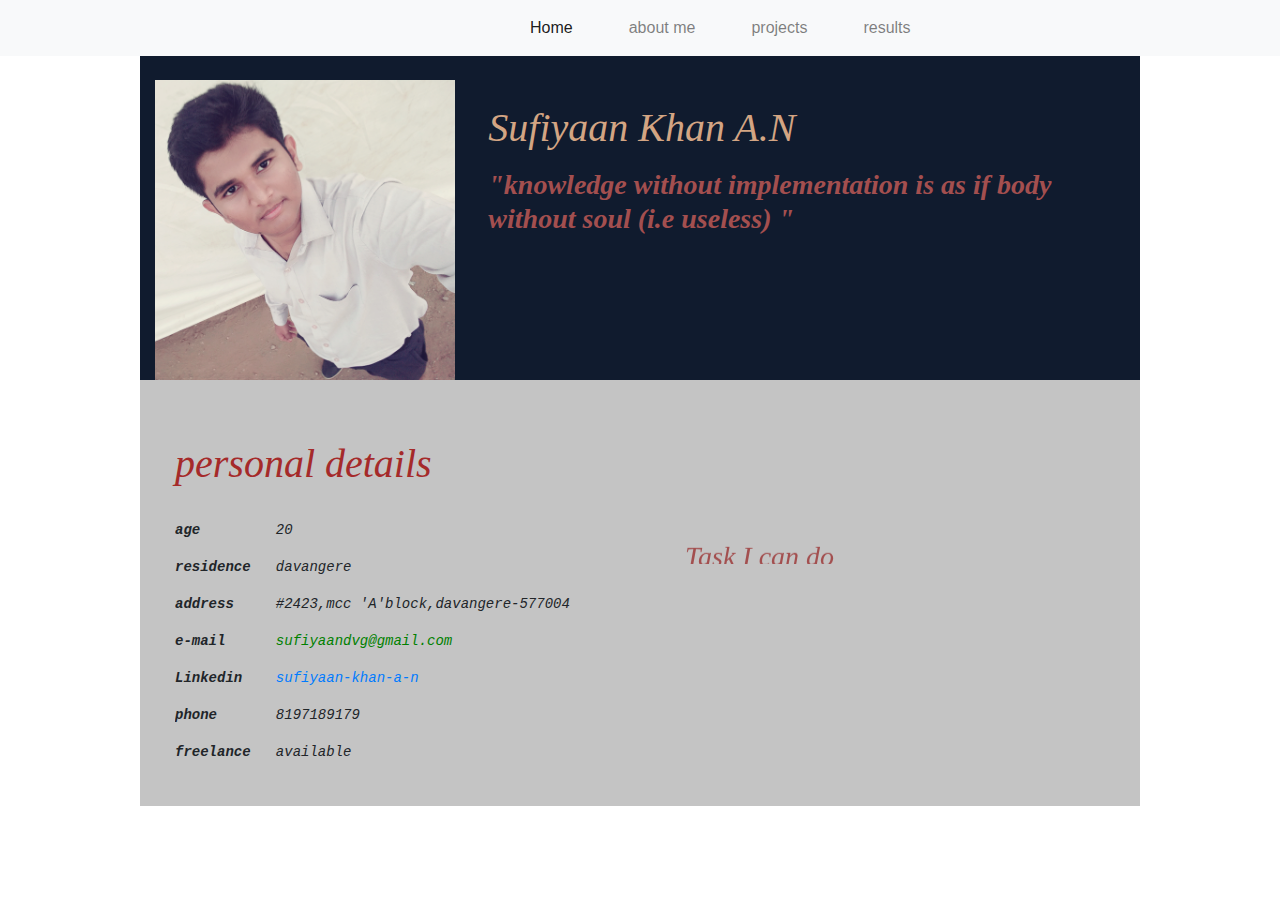
==== index.html @ 66d2c42b "Update index.html" ====
<html>

    <head>

        <title> My resume</title>
        <link rel="stylesheet" href="resumecss.css">
        
        <link rel="stylesheet" href="https://stackpath.bootstrapcdn.com/bootstrap/4.3.1/css/bootstrap.min.css" integrity="sha384-ggOyR0iXCbMQv3Xipma34MD+dH/1fQ784/j6cY/iJTQUOhcWr7x9JvoRxT2MZw1T" crossorigin="anonymous">
            <script src="https://stackpath.bootstrapcdn.com/bootstrap/4.3.1/js/bootstrap.min.js" integrity="sha384-JjSmVgyd0p3pXB1rRibZUAYoIIy6OrQ6VrjIEaFf/nJGzIxFDsf4x0xIM+B07jRM" crossorigin="anonymous"></script>
            <script src="https://code.jquery.com/jquery-3.3.1.slim.min.js" integrity="sha384-q8i/X+965DzO0rT7abK41JStQIAqVgRVzpbzo5smXKp4YfRvH+8abtTE1Pi6jizo" crossorigin="anonymous"></script>
            <script src="https://cdnjs.cloudflare.com/ajax/libs/popper.js/1.14.7/umd/popper.min.js" integrity="sha384-UO2eT0CpHqdSJQ6hJty5KVphtPhzWj9WO1clHTMGa3JDZwrnQq4sF86dIHNDz0W1" crossorigin="anonymous"></script>
       <div class="flex-container">
       <div class="nav-bar">
        <nav class="navbar navbar-expand-lg navbar-light bg-light" >
          <a class="navbar-brand" href="#index.html" style="margin-left:450px"></a>
          
          
          <div class="collapse navbar-collapse" >
            <ul class="navbar-nav mr-auto">
              <li class="nav-item active" style="padding-left: 40px">
                <a class="nav-link" href="index.html">Home </a>
              </li>
              <li class="nav-item" style="padding-left: 40px">
                <a class="nav-link" href="a.html">about me</a>
              </li>
              <li class="nav-item"style="padding-left: 40px">
                  <a class="nav-link " href="project.html" >projects</a>
                </li>
              
              <li class="nav-item"style="padding-left: 40px">
                <a class="nav-link " href="b.html" >results</a>
              </li>
            </ul>
            
          </div>
        </nav>
        </div>
       </div>
    </head>
     
     <body  >
         


       <div class="container" style="height: 750px;background-color: rgba(27, 26, 26, 0.26);width: 1000px;font: size 30;color:black(235, 125, 0, 0.534);font-style: italic;" >
        

           <div class="row"  style="background-color: rgb(16, 27, 46)" >
          
            <div class="col-lg-4">
              <div class="profile-img" >
            
                   <br><img style="height:300px" src="pic1.jpg" >
                 </div>
    
            </div>
            
            <div class="col-lg-8">
              <br><br>
              <h1 style="color: rgb(211, 165, 131);">Sufiyaan Khan A.N</h1>
              <p style="color:crimson"><h3><b>"knowledge without implementation is as if body without soul (i.e useless)  " </b></h3></p>
            </div>
            
        </div>






        <div class="row">
          
          <div class="col-sm-6" style="margin-top:10px;margin-left: 20px;;">
              <div class="profile-info" style="margin-top: 50px;color:crimson;">
                <h1 id="personal">personal details </h1>
                <br>        
                
                    
                        
                  <pre><strong>age</strong>         20</pre>
                  <pre><b>residence</b>   davangere</pre>
                  <pre><b>address</b>     #2423,mcc 'A'block,davangere-577004</pre>
                  <pre><b>e-mail</b>   <span style="color:green;">   sufiyaandvg@gmail.com</span></pre>
                  <pre><b>Linkedin</b>    <a href="https://www.linkedin.com/in/sufiyaan-khan-a-n-b37086190">sufiyaan-khan-a-n </pre>
                  <pre><b>phone</b>       8197189179</pre>
                  <pre><b>freelance</b>   available  </pre>     
                  </div>
  
              
          
            </div>
            
            
            <div class="col-lg-6">
              <br>
              <marquee  direction="up" behavior="slide" >
                <br>
             
              <h3 style="margin-left: 10px;">Task I can do</h3> 
      
              <h4 style="margin-left: 10px"><b style="font-family:'Times New Roman', Times, serif;color: red;">Can create a website for any vendor</b></h4>  
             </marquee>
            </div>
          </div>
        </div>
        
        
          
      

                 
   
     </body>
 </html>
---- resumecss.css ----
/* p{
    font: size 30;color:black(235, 125, 0, 0.534);font-style: italic;
} */
h3{
    color: rgb(163, 79, 79);
    font-family:cursive;
    
}
h1{
    color: brown;
    font-family:cursive;
   
}
.container{
    shape-rendering: auto;
}

img{
     margin-left: 0px;
     
     
}
td,tr{
    border: 1px solid black;
}
table{
    background-color: rgb(12, 223, 230)
}
.X{
    border: 0px
}
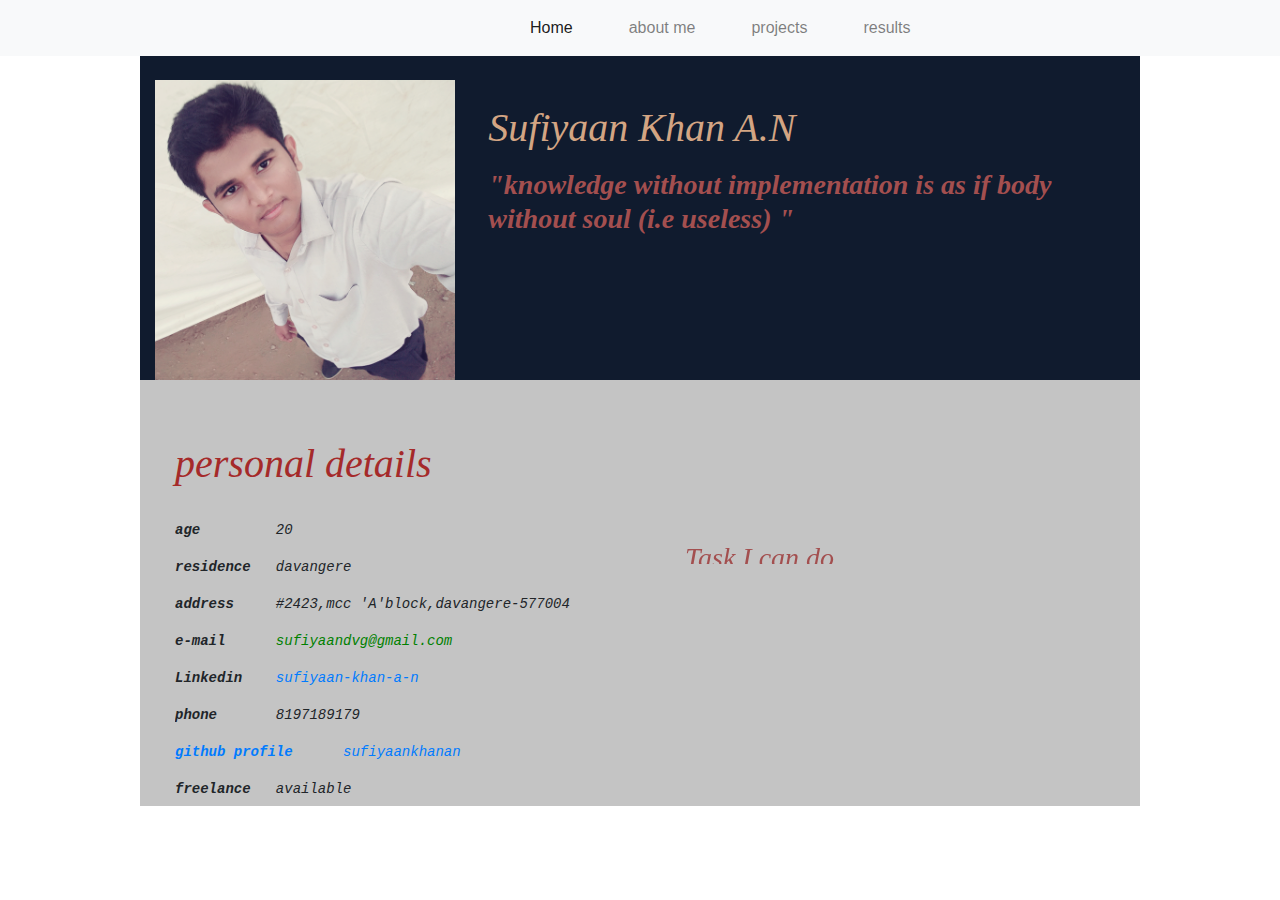
==== commit 93320b4e: "Update index.html" ====
--- a/index.html
+++ b/index.html
@@ -1,6 +1,7 @@
 
    <html>
-
+     
+    <meta name="viewport" content="width=device-width, initial-scale=1.0">
     <head>
 
         <title> My resume</title>
@@ -10,7 +11,8 @@
             <script src="https://stackpath.bootstrapcdn.com/bootstrap/4.3.1/js/bootstrap.min.js" integrity="sha384-JjSmVgyd0p3pXB1rRibZUAYoIIy6OrQ6VrjIEaFf/nJGzIxFDsf4x0xIM+B07jRM" crossorigin="anonymous"></script>
             <script src="https://code.jquery.com/jquery-3.3.1.slim.min.js" integrity="sha384-q8i/X+965DzO0rT7abK41JStQIAqVgRVzpbzo5smXKp4YfRvH+8abtTE1Pi6jizo" crossorigin="anonymous"></script>
             <script src="https://cdnjs.cloudflare.com/ajax/libs/popper.js/1.14.7/umd/popper.min.js" integrity="sha384-UO2eT0CpHqdSJQ6hJty5KVphtPhzWj9WO1clHTMGa3JDZwrnQq4sF86dIHNDz0W1" crossorigin="anonymous"></script>
-       <div class="flex-container">
+       
+          <div class="flex-container">
        <div class="nav-bar">
         <nav class="navbar navbar-expand-lg navbar-light bg-light" >
           <a class="navbar-brand" href="#index.html" style="margin-left:450px"></a>
@@ -45,7 +47,6 @@
 
        <div class="container" style="height: 750px;background-color: rgba(27, 26, 26, 0.26);width: 1000px;font: size 30;color:black(235, 125, 0, 0.534);font-style: italic;" >
         
-
            <div class="row"  style="background-color: rgb(16, 27, 46)" >
           
             <div class="col-lg-4">
@@ -82,9 +83,11 @@
                   <pre><b>residence</b>   davangere</pre>
                   <pre><b>address</b>     #2423,mcc 'A'block,davangere-577004</pre>
                   <pre><b>e-mail</b>   <span style="color:green;">   sufiyaandvg@gmail.com</span></pre>
-                  <pre><b>Linkedin</b>    <a href="https://www.linkedin.com/in/sufiyaan-khan-a-n-b37086190">sufiyaan-khan-a-n </pre>
+                  <pre><b>Linkedin</b>    <a href="https://www.linkedin.com/in/sufiyaan-khan">sufiyaan-khan-a-n </pre>
                   <pre><b>phone</b>       8197189179</pre>
-                  <pre><b>freelance</b>   available  </pre>     
+                  <pre><b>github profile</b>      <a href="https://github.com/sufiyaankhanan">sufiyaankhanan </pre>
+                  <pre><b>freelance</b>   available  </pre>
+                  
                   </div>
   
               
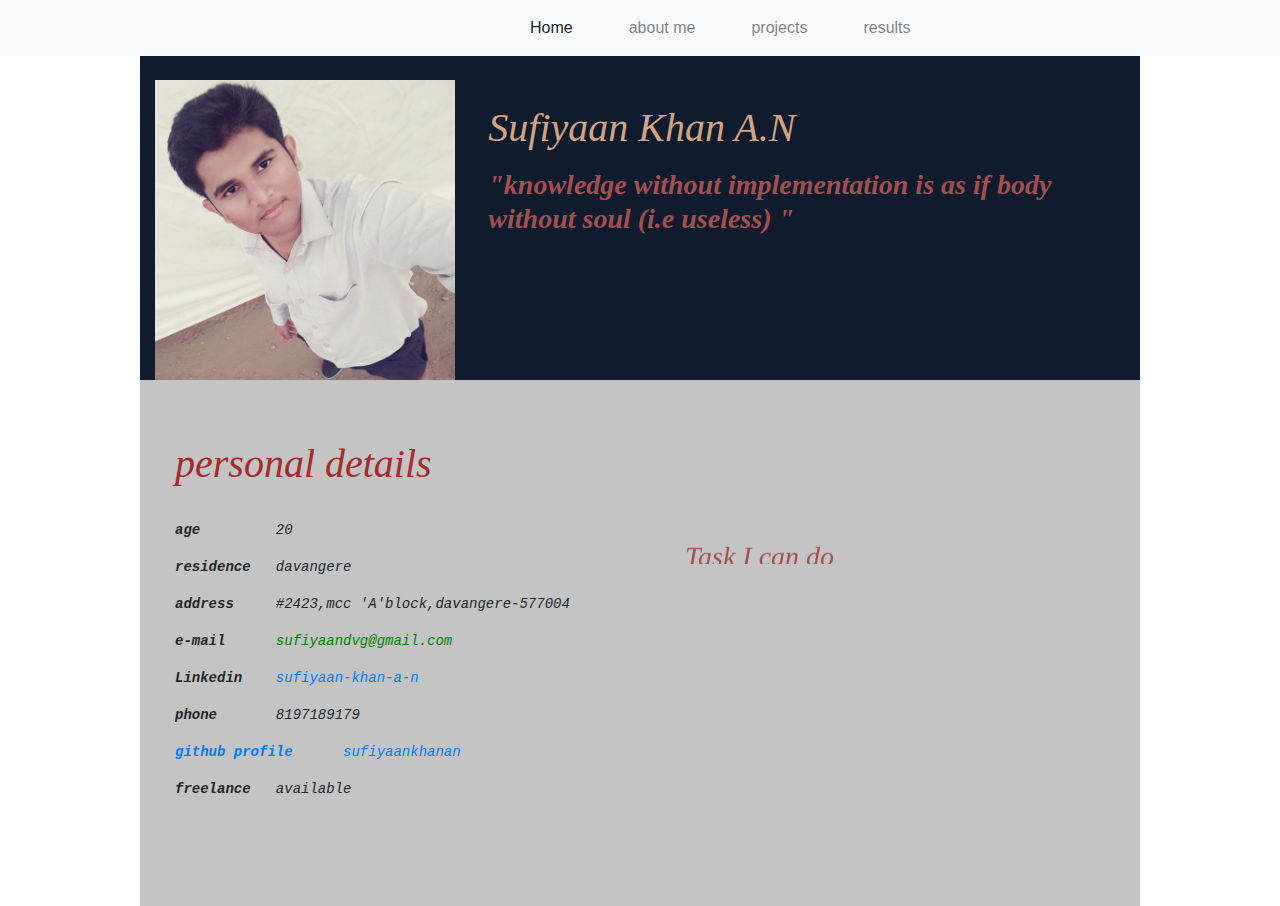
==== commit 1e10a58e: "Update index.html" ====
--- a/index.html
+++ b/index.html
@@ -45,7 +45,7 @@
          
 
 
-       <div class="container" style="height: 750px;background-color: rgba(27, 26, 26, 0.26);width: 1000px;font: size 30;color:black(235, 125, 0, 0.534);font-style: italic;" >
+       <div class="container" style="height: 850px;background-color: rgba(27, 26, 26, 0.26);width: 1000px;font: size 30;color:black(235, 125, 0, 0.534);font-style: italic;" >
         
            <div class="row"  style="background-color: rgb(16, 27, 46)" >
           
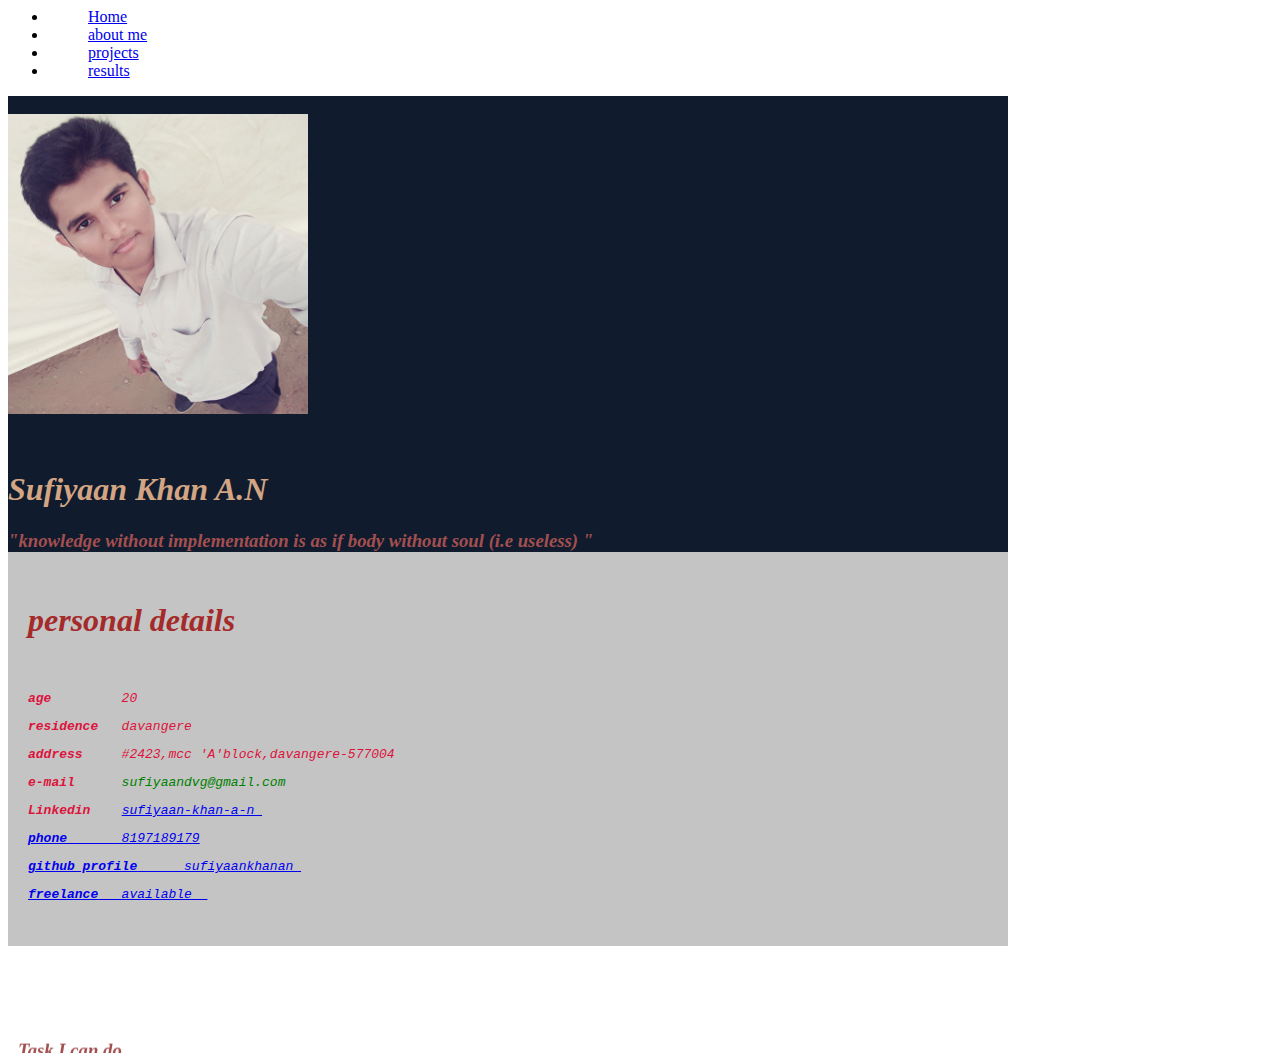
==== commit 713d3f34: "Update index.html" ====
--- a/index.html
+++ b/index.html
@@ -7,11 +7,7 @@
         <title> My resume</title>
         <link rel="stylesheet" href="resumecss.css">
         
-        <link rel="stylesheet" href="https://stackpath.bootstrapcdn.com/bootstrap/4.3.1/css/bootstrap.min.css" integrity="sha384-ggOyR0iXCbMQv3Xipma34MD+dH/1fQ784/j6cY/iJTQUOhcWr7x9JvoRxT2MZw1T" crossorigin="anonymous">
-            <script src="https://stackpath.bootstrapcdn.com/bootstrap/4.3.1/js/bootstrap.min.js" integrity="sha384-JjSmVgyd0p3pXB1rRibZUAYoIIy6OrQ6VrjIEaFf/nJGzIxFDsf4x0xIM+B07jRM" crossorigin="anonymous"></script>
-            <script src="https://code.jquery.com/jquery-3.3.1.slim.min.js" integrity="sha384-q8i/X+965DzO0rT7abK41JStQIAqVgRVzpbzo5smXKp4YfRvH+8abtTE1Pi6jizo" crossorigin="anonymous"></script>
-            <script src="https://cdnjs.cloudflare.com/ajax/libs/popper.js/1.14.7/umd/popper.min.js" integrity="sha384-UO2eT0CpHqdSJQ6hJty5KVphtPhzWj9WO1clHTMGa3JDZwrnQq4sF86dIHNDz0W1" crossorigin="anonymous"></script>
-       
+        
           <div class="flex-container">
        <div class="nav-bar">
         <nav class="navbar navbar-expand-lg navbar-light bg-light" >
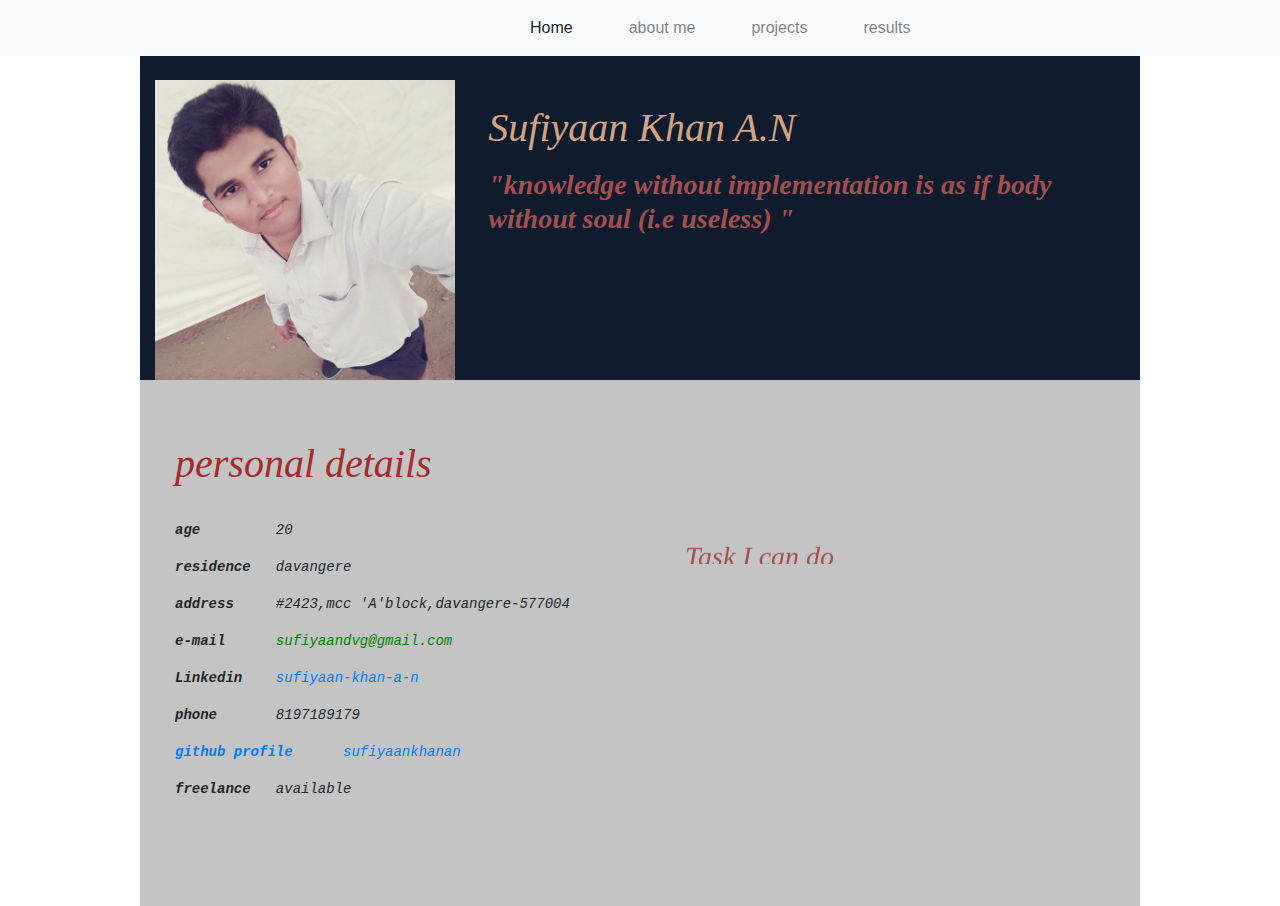
==== commit 5f275b94: "Update index.html" ====
--- a/index.html
+++ b/index.html
@@ -7,7 +7,11 @@
         <title> My resume</title>
         <link rel="stylesheet" href="resumecss.css">
         
-        
+        <link rel="stylesheet" href="https://stackpath.bootstrapcdn.com/bootstrap/4.3.1/css/bootstrap.min.css" integrity="sha384-ggOyR0iXCbMQv3Xipma34MD+dH/1fQ784/j6cY/iJTQUOhcWr7x9JvoRxT2MZw1T" crossorigin="anonymous">
+            <script src="https://stackpath.bootstrapcdn.com/bootstrap/4.3.1/js/bootstrap.min.js" integrity="sha384-JjSmVgyd0p3pXB1rRibZUAYoIIy6OrQ6VrjIEaFf/nJGzIxFDsf4x0xIM+B07jRM" crossorigin="anonymous"></script>
+            <script src="https://code.jquery.com/jquery-3.3.1.slim.min.js" integrity="sha384-q8i/X+965DzO0rT7abK41JStQIAqVgRVzpbzo5smXKp4YfRvH+8abtTE1Pi6jizo" crossorigin="anonymous"></script>
+            <script src="https://cdnjs.cloudflare.com/ajax/libs/popper.js/1.14.7/umd/popper.min.js" integrity="sha384-UO2eT0CpHqdSJQ6hJty5KVphtPhzWj9WO1clHTMGa3JDZwrnQq4sF86dIHNDz0W1" crossorigin="anonymous"></script>
+       
           <div class="flex-container">
        <div class="nav-bar">
         <nav class="navbar navbar-expand-lg navbar-light bg-light" >
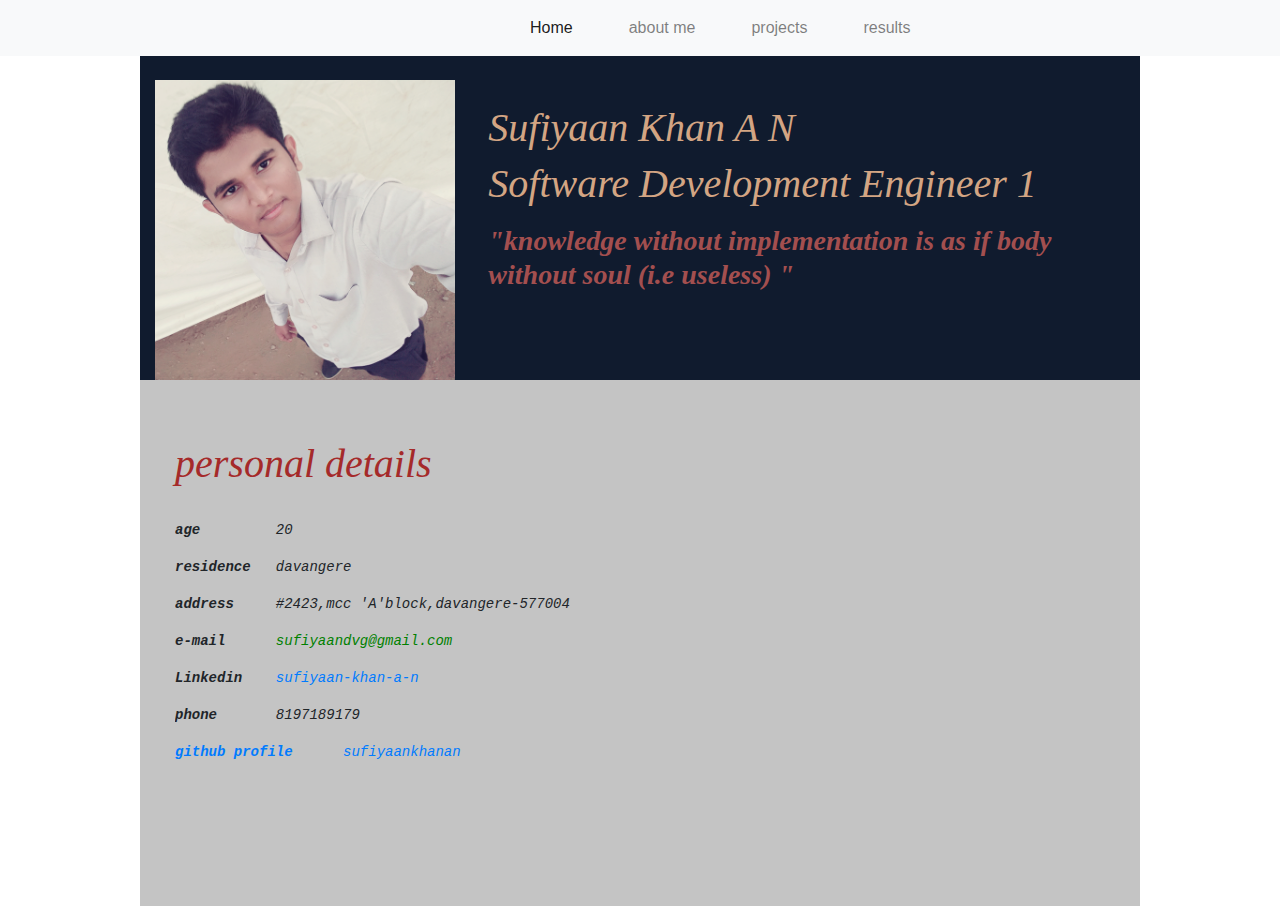
==== commit 7abbb221: "Update index.html" ====
--- a/index.html
+++ b/index.html
@@ -13,7 +13,8 @@
             <script src="https://cdnjs.cloudflare.com/ajax/libs/popper.js/1.14.7/umd/popper.min.js" integrity="sha384-UO2eT0CpHqdSJQ6hJty5KVphtPhzWj9WO1clHTMGa3JDZwrnQq4sF86dIHNDz0W1" crossorigin="anonymous"></script>
        
           <div class="flex-container">
-       <div class="nav-bar">
+       <div class="nav-bar nav-bar default">
+        <div class="navbar-header" >
         <nav class="navbar navbar-expand-lg navbar-light bg-light" >
           <a class="navbar-brand" href="#index.html" style="margin-left:450px"></a>
           
@@ -38,7 +39,8 @@
           </div>
         </nav>
         </div>
-       </div>
+        </div>
+      </div>
     </head>
      
      <body  >
@@ -59,7 +61,8 @@
             
             <div class="col-lg-8">
               <br><br>
-              <h1 style="color: rgb(211, 165, 131);">Sufiyaan Khan A.N</h1>
+              <h1 style="color: rgb(211, 165, 131);">Sufiyaan Khan A N</h1>
+               <h1 style="color: rgb(211, 165, 131);">Software Development Engineer 1</h1>
               <p style="color:crimson"><h3><b>"knowledge without implementation is as if body without soul (i.e useless)  " </b></h3></p>
             </div>
             
@@ -85,25 +88,8 @@
                   <pre><b>e-mail</b>   <span style="color:green;">   sufiyaandvg@gmail.com</span></pre>
                   <pre><b>Linkedin</b>    <a href="https://www.linkedin.com/in/sufiyaan-khan">sufiyaan-khan-a-n </pre>
                   <pre><b>phone</b>       8197189179</pre>
-                  <pre><b>github profile</b>      <a href="https://github.com/sufiyaankhanan">sufiyaankhanan </pre>
-                  <pre><b>freelance</b>   available  </pre>
-                  
+                  <pre><b>github profile</b>      <a href="https://github.com/sufiyaankhanan">sufiyaankhanan </pre>                  
                   </div>
-  
-              
-          
-            </div>
-            
-            
-            <div class="col-lg-6">
-              <br>
-              <marquee  direction="up" behavior="slide" >
-                <br>
-             
-              <h3 style="margin-left: 10px;">Task I can do</h3> 
-      
-              <h4 style="margin-left: 10px"><b style="font-family:'Times New Roman', Times, serif;color: red;">Can create a website for any vendor</b></h4>  
-             </marquee>
             </div>
           </div>
         </div>
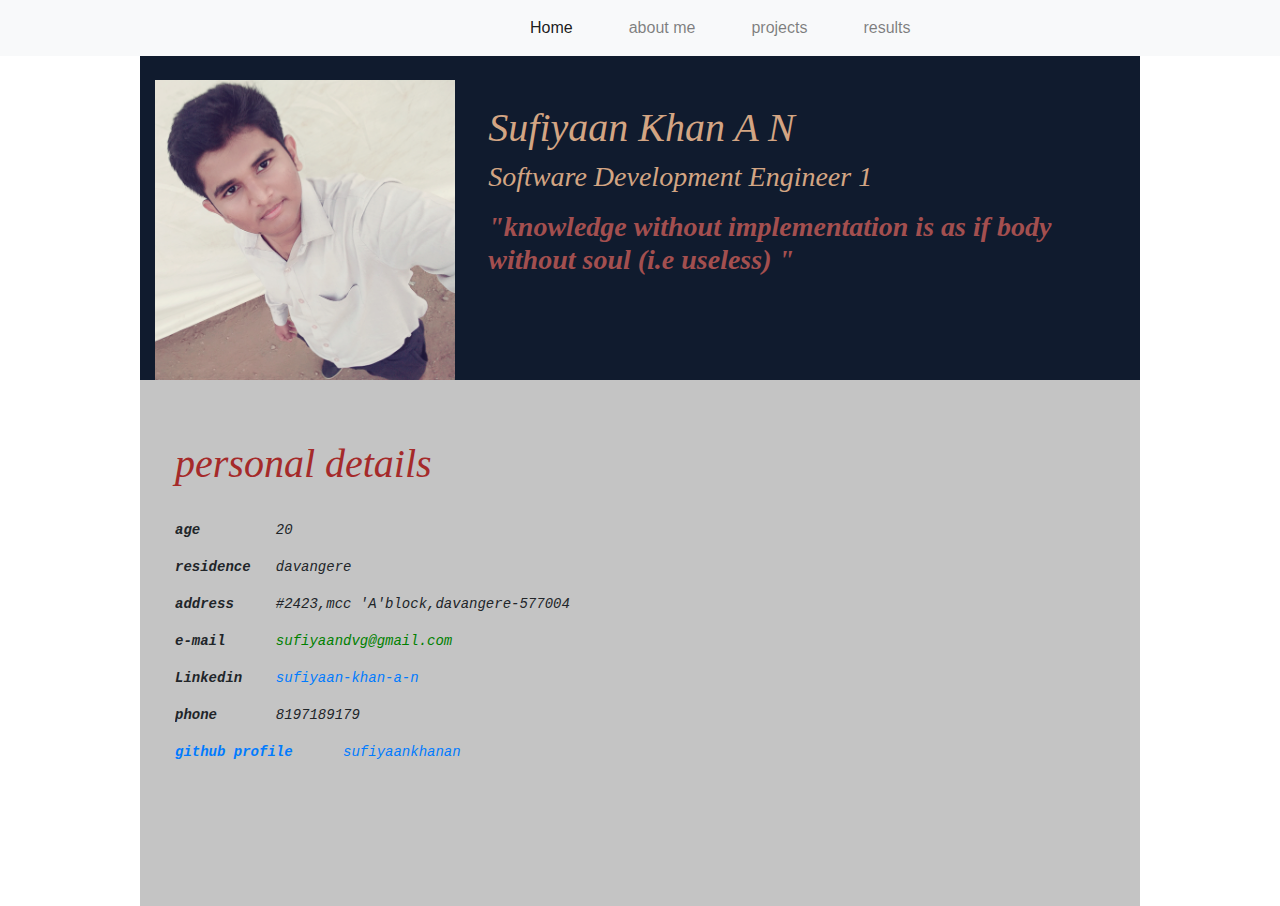
==== commit d2a19d7c: "Update index.html" ====
--- a/index.html
+++ b/index.html
@@ -62,7 +62,7 @@
             <div class="col-lg-8">
               <br><br>
               <h1 style="color: rgb(211, 165, 131);">Sufiyaan Khan A N</h1>
-               <h1 style="color: rgb(211, 165, 131);">Software Development Engineer 1</h1>
+               <h3 style="color: rgb(211, 165, 131);">Software Development Engineer 1</h3>
               <p style="color:crimson"><h3><b>"knowledge without implementation is as if body without soul (i.e useless)  " </b></h3></p>
             </div>
             
